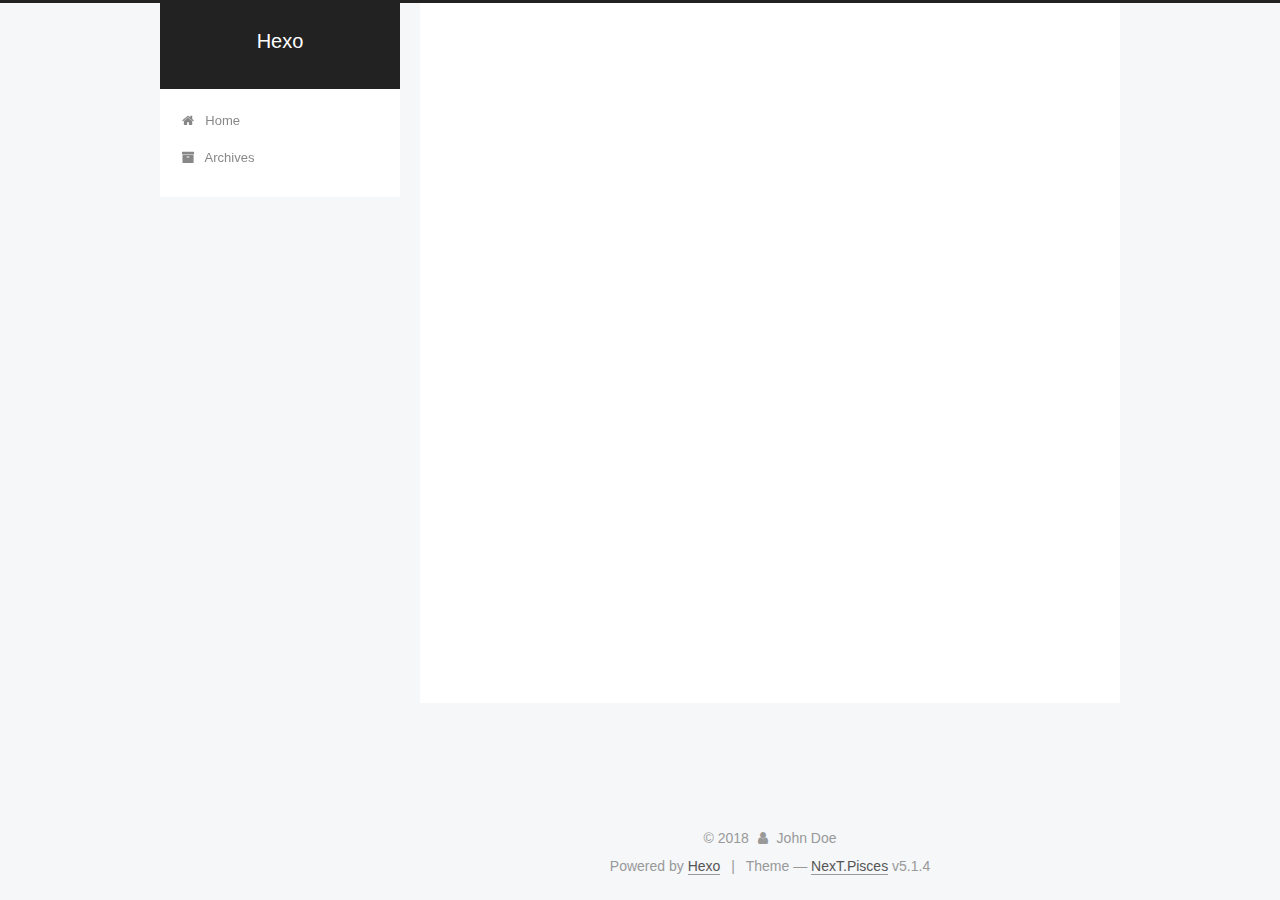
==== archives/index.html @ 84fefe91 "Site updated: 2018-04-13 10:20:55" ====
<!DOCTYPE html>



  


<html class="theme-next pisces use-motion" lang="">
<head>
  <meta charset="UTF-8"/>
<meta http-equiv="X-UA-Compatible" content="IE=edge" />
<meta name="viewport" content="width=device-width, initial-scale=1, maximum-scale=1"/>
<meta name="theme-color" content="#222">









<meta http-equiv="Cache-Control" content="no-transform" />
<meta http-equiv="Cache-Control" content="no-siteapp" />
















  
  
  <link href="/lib/fancybox/source/jquery.fancybox.css?v=2.1.5" rel="stylesheet" type="text/css" />







<link href="/lib/font-awesome/css/font-awesome.min.css?v=4.6.2" rel="stylesheet" type="text/css" />

<link href="/css/main.css?v=5.1.4" rel="stylesheet" type="text/css" />


  <link rel="apple-touch-icon" sizes="180x180" href="/images/apple-touch-icon-next.png?v=5.1.4">


  <link rel="icon" type="image/png" sizes="32x32" href="/images/favicon-32x32-next.png?v=5.1.4">


  <link rel="icon" type="image/png" sizes="16x16" href="/images/favicon-16x16-next.png?v=5.1.4">


  <link rel="mask-icon" href="/images/logo.svg?v=5.1.4" color="#222">





  <meta name="keywords" content="Hexo, NexT" />










<meta property="og:type" content="website">
<meta property="og:title" content="Hexo">
<meta property="og:url" content="http://yoursite.com/archives/index.html">
<meta property="og:site_name" content="Hexo">
<meta property="og:locale" content="default">
<meta name="twitter:card" content="summary">
<meta name="twitter:title" content="Hexo">



<script type="text/javascript" id="hexo.configurations">
  var NexT = window.NexT || {};
  var CONFIG = {
    root: '/',
    scheme: 'Pisces',
    version: '5.1.4',
    sidebar: {"position":"left","display":"post","offset":12,"b2t":false,"scrollpercent":false,"onmobile":false},
    fancybox: true,
    tabs: true,
    motion: {"enable":true,"async":false,"transition":{"post_block":"fadeIn","post_header":"slideDownIn","post_body":"slideDownIn","coll_header":"slideLeftIn","sidebar":"slideUpIn"}},
    duoshuo: {
      userId: '0',
      author: 'Author'
    },
    algolia: {
      applicationID: '',
      apiKey: '',
      indexName: '',
      hits: {"per_page":10},
      labels: {"input_placeholder":"Search for Posts","hits_empty":"We didn't find any results for the search: ${query}","hits_stats":"${hits} results found in ${time} ms"}
    }
  };
</script>



  <link rel="canonical" href="http://yoursite.com/archives/"/>





  <title>Archive | Hexo</title>
  








</head>

<body itemscope itemtype="http://schema.org/WebPage" lang="default">

  
  
    
  

  <div class="container sidebar-position-left page-archive">
    <div class="headband"></div>

    <header id="header" class="header" itemscope itemtype="http://schema.org/WPHeader">
      <div class="header-inner"><div class="site-brand-wrapper">
  <div class="site-meta ">
    

    <div class="custom-logo-site-title">
      <a href="/"  class="brand" rel="start">
        <span class="logo-line-before"><i></i></span>
        <span class="site-title">Hexo</span>
        <span class="logo-line-after"><i></i></span>
      </a>
    </div>
      
        <p class="site-subtitle"></p>
      
  </div>

  <div class="site-nav-toggle">
    <button>
      <span class="btn-bar"></span>
      <span class="btn-bar"></span>
      <span class="btn-bar"></span>
    </button>
  </div>
</div>

<nav class="site-nav">
  

  
    <ul id="menu" class="menu">
      
        
        <li class="menu-item menu-item-home">
          <a href="/" rel="section">
            
              <i class="menu-item-icon fa fa-fw fa-home"></i> <br />
            
            Home
          </a>
        </li>
      
        
        <li class="menu-item menu-item-archives">
          <a href="/archives/" rel="section">
            
              <i class="menu-item-icon fa fa-fw fa-archive"></i> <br />
            
            Archives
          </a>
        </li>
      

      
    </ul>
  

  
</nav>



 </div>
    </header>

    <main id="main" class="main">
      <div class="main-inner">
        <div class="content-wrap">
          <div id="content" class="content">
            

  
  
  
  <div class="post-block archive">
    <div id="posts" class="posts-collapse">
      <span class="archive-move-on"></span>

      <span class="archive-page-counter">
        
        
        
          
        
        Um..! 3 posts in total. Keep on posting.
      </span>

      

        
        
        

        
          
          <div class="collection-title">
            <h1 class="archive-year" id="archive-year-2018">2018</h1>
          </div>
        
        

        

  <article class="post post-type-normal" itemscope itemtype="http://schema.org/Article">
    <header class="post-header">

      <h2 class="post-title">
        
            <a class="post-title-link" href="/2018/04/10/My-Gallery/" itemprop="url">
              
                <span itemprop="name">My Gallery</span>
              
            </a>
        
      </h2>

      <div class="post-meta">
        <time class="post-time" itemprop="dateCreated"
              datetime="2018-04-10T14:47:31+08:00"
              content="2018-04-10" >
          04-10
        </time>
      </div>

    </header>
  </article>



      

        
        
        

        
        

        

  <article class="post post-type-normal" itemscope itemtype="http://schema.org/Article">
    <header class="post-header">

      <h2 class="post-title">
        
            <a class="post-title-link" href="/2018/04/10/我的第一篇博客/" itemprop="url">
              
                <span itemprop="name">我的第一篇博客</span>
              
            </a>
        
      </h2>

      <div class="post-meta">
        <time class="post-time" itemprop="dateCreated"
              datetime="2018-04-10T14:43:04+08:00"
              content="2018-04-10" >
          04-10
        </time>
      </div>

    </header>
  </article>



      

        
        
        

        
        

        

  <article class="post post-type-normal" itemscope itemtype="http://schema.org/Article">
    <header class="post-header">

      <h2 class="post-title">
        
            <a class="post-title-link" href="/2018/04/10/hello-world/" itemprop="url">
              
                <span itemprop="name">Hello World</span>
              
            </a>
        
      </h2>

      <div class="post-meta">
        <time class="post-time" itemprop="dateCreated"
              datetime="2018-04-10T14:10:31+08:00"
              content="2018-04-10" >
          04-10
        </time>
      </div>

    </header>
  </article>



      

    </div>
  </div>
  
  
  

  



          </div>
          


          

        </div>
        
          
  
  <div class="sidebar-toggle">
    <div class="sidebar-toggle-line-wrap">
      <span class="sidebar-toggle-line sidebar-toggle-line-first"></span>
      <span class="sidebar-toggle-line sidebar-toggle-line-middle"></span>
      <span class="sidebar-toggle-line sidebar-toggle-line-last"></span>
    </div>
  </div>

  <aside id="sidebar" class="sidebar">
    
    <div class="sidebar-inner">

      

      

      <section class="site-overview-wrap sidebar-panel sidebar-panel-active">
        <div class="site-overview">
          <div class="site-author motion-element" itemprop="author" itemscope itemtype="http://schema.org/Person">
            
              <p class="site-author-name" itemprop="name">John Doe</p>
              <p class="site-description motion-element" itemprop="description"></p>
          </div>

          <nav class="site-state motion-element">

            
              <div class="site-state-item site-state-posts">
              
                <a href="/archives/">
              
                  <span class="site-state-item-count">3</span>
                  <span class="site-state-item-name">posts</span>
                </a>
              </div>
            

            

            

          </nav>

          

          

          
          

          
          

          

        </div>
      </section>

      

      

    </div>
  </aside>


        
      </div>
    </main>

    <footer id="footer" class="footer">
      <div class="footer-inner">
        <div class="copyright">&copy; <span itemprop="copyrightYear">2018</span>
  <span class="with-love">
    <i class="fa fa-user"></i>
  </span>
  <span class="author" itemprop="copyrightHolder">John Doe</span>

  
</div>


  <div class="powered-by">Powered by <a class="theme-link" target="_blank" href="https://hexo.io">Hexo</a></div>



  <span class="post-meta-divider">|</span>



  <div class="theme-info">Theme &mdash; <a class="theme-link" target="_blank" href="https://github.com/iissnan/hexo-theme-next">NexT.Pisces</a> v5.1.4</div>




        







        
      </div>
    </footer>

    
      <div class="back-to-top">
        <i class="fa fa-arrow-up"></i>
        
      </div>
    

    

  </div>

  

<script type="text/javascript">
  if (Object.prototype.toString.call(window.Promise) !== '[object Function]') {
    window.Promise = null;
  }
</script>









  












  
  
    <script type="text/javascript" src="/lib/jquery/index.js?v=2.1.3"></script>
  

  
  
    <script type="text/javascript" src="/lib/fastclick/lib/fastclick.min.js?v=1.0.6"></script>
  

  
  
    <script type="text/javascript" src="/lib/jquery_lazyload/jquery.lazyload.js?v=1.9.7"></script>
  

  
  
    <script type="text/javascript" src="/lib/velocity/velocity.min.js?v=1.2.1"></script>
  

  
  
    <script type="text/javascript" src="/lib/velocity/velocity.ui.min.js?v=1.2.1"></script>
  

  
  
    <script type="text/javascript" src="/lib/fancybox/source/jquery.fancybox.pack.js?v=2.1.5"></script>
  


  


  <script type="text/javascript" src="/js/src/utils.js?v=5.1.4"></script>

  <script type="text/javascript" src="/js/src/motion.js?v=5.1.4"></script>



  
  


  <script type="text/javascript" src="/js/src/affix.js?v=5.1.4"></script>

  <script type="text/javascript" src="/js/src/schemes/pisces.js?v=5.1.4"></script>



  

  


  <script type="text/javascript" src="/js/src/bootstrap.js?v=5.1.4"></script>



  


  




	





  





  












  





  

  

  

  
  

  

  

  

</body>
</html>
---- css/main.css ----
/* normalize.css v3.0.2 | MIT License | git.io/normalize */
html {
  font-family: sans-serif; /* 1 */
  -ms-text-size-adjust: 100%; /* 2 */
  -webkit-text-size-adjust: 100%; /* 2 */
}
body {
  margin: 0;
}
article,
aside,
details,
figcaption,
figure,
footer,
header,
hgroup,
main,
menu,
nav,
section,
summary {
  display: block;
}
audio,
canvas,
progress,
video {
  display: inline-block; /* 1 */
  vertical-align: baseline; /* 2 */
}
audio:not([controls]) {
  display: none;
  height: 0;
}
[hidden],
template {
  display: none;
}
a {
  background-color: transparent;
}
a:active,
a:hover {
  outline: 0;
}
abbr[title] {
  border-bottom: 1px dotted;
}
b,
strong {
  font-weight: bold;
}
dfn {
  font-style: italic;
}
h1 {
  font-size: 2em;
  margin: 0.67em 0;
}
mark {
  background: #ff0;
  color: #000;
}
small {
  font-size: 80%;
}
sub,
sup {
  font-size: 75%;
  line-height: 0;
  position: relative;
  vertical-align: baseline;
}
sup {
  top: -0.5em;
}
sub {
  bottom: -0.25em;
}
img {
  border: 0;
}
svg:not(:root) {
  overflow: hidden;
}
figure {
  margin: 1em 40px;
}
hr {
  -moz-box-sizing: content-box;
  box-sizing: content-box;
  height: 0;
}
pre {
  overflow: auto;
}
code,
kbd,
pre,
samp {
  font-family: monospace, monospace;
  font-size: 1em;
}
button,
input,
optgroup,
select,
textarea {
  color: inherit; /* 1 */
  font: inherit; /* 2 */
  margin: 0; /* 3 */
}
button {
  overflow: visible;
}
button,
select {
  text-transform: none;
}
button,
html input[type="button"],
input[type="reset"],
input[type="submit"] {
  -webkit-appearance: button; /* 2 */
  cursor: pointer; /* 3 */
}
button[disabled],
html input[disabled] {
  cursor: default;
}
button::-moz-focus-inner,
input::-moz-focus-inner {
  border: 0;
  padding: 0;
}
input {
  line-height: normal;
}
input[type="checkbox"],
input[type="radio"] {
  box-sizing: border-box; /* 1 */
  padding: 0; /* 2 */
}
input[type="number"]::-webkit-inner-spin-button,
input[type="number"]::-webkit-outer-spin-button {
  height: auto;
}
input[type="search"] {
  -webkit-appearance: textfield; /* 1 */
  -moz-box-sizing: content-box;
  -webkit-box-sizing: content-box; /* 2 */
  box-sizing: content-box;
}
input[type="search"]::-webkit-search-cancel-button,
input[type="search"]::-webkit-search-decoration {
  -webkit-appearance: none;
}
fieldset {
  border: 1px solid #c0c0c0;
  margin: 0 2px;
  padding: 0.35em 0.625em 0.75em;
}
legend {
  border: 0; /* 1 */
  padding: 0; /* 2 */
}
textarea {
  overflow: auto;
}
optgroup {
  font-weight: bold;
}
table {
  border-collapse: collapse;
  border-spacing: 0;
}
td,
th {
  padding: 0;
}
::selection {
  background: #262a30;
  color: #fff;
}
body {
  position: relative;
  font-family: 'Lato', "PingFang SC", "Microsoft YaHei", sans-serif;
  font-size: 14px;
  line-height: 2;
  color: #555;
  background: #f5f7f9;
}
@media (max-width: 767px) {
  body {
    padding-right: 0 !important;
  }
}
@media (min-width: 768px) and (max-width: 991px) {
  body {
    padding-right: 0 !important;
  }
}
@media (min-width: 1600px) {
  body {
    font-size: 16px;
  }
}
h1,
h2,
h3,
h4,
h5,
h6 {
  margin: 0;
  padding: 0;
  font-weight: bold;
  line-height: 1.5;
  font-family: 'Lato', "PingFang SC", "Microsoft YaHei", sans-serif;
}
h2,
h3,
h4,
h5,
h6 {
  margin: 20px 0 15px;
}
h1 {
  font-size: 22px;
}
@media (max-width: 767px) {
  h1 {
    font-size: 18px;
  }
}
h2 {
  font-size: 20px;
}
@media (max-width: 767px) {
  h2 {
    font-size: 16px;
  }
}
h3 {
  font-size: 18px;
}
@media (max-width: 767px) {
  h3 {
    font-size: 14px;
  }
}
h4 {
  font-size: 16px;
}
@media (max-width: 767px) {
  h4 {
    font-size: 12px;
  }
}
h5 {
  font-size: 14px;
}
@media (max-width: 767px) {
  h5 {
    font-size: 10px;
  }
}
h6 {
  font-size: 12px;
}
@media (max-width: 767px) {
  h6 {
    font-size: 8px;
  }
}
p {
  margin: 0 0 20px 0;
}
a {
  color: #555;
  text-decoration: none;
  outline: none;
  border-bottom: 1px solid #999;
  word-wrap: break-word;
}
a:hover {
  color: #222;
  border-bottom-color: #222;
}
blockquote {
  margin: 0;
  padding: 0;
}
img {
  display: block;
  margin: auto;
  max-width: 100%;
  height: auto;
}
hr {
  margin: 40px 0;
  height: 3px;
  border: none;
  background-color: #ddd;
  background-image: repeating-linear-gradient(-45deg, #fff, #fff 4px, transparent 4px, transparent 8px);
}
blockquote {
  padding: 0 15px;
  color: #666;
  border-left: 4px solid #ddd;
}
blockquote cite::before {
  content: "-";
  padding: 0 5px;
}
dt {
  font-weight: 700;
}
dd {
  margin: 0;
  padding: 0;
}
kbd {
  border: 1px solid #ccc;
  border-radius: 0.2em;
  box-shadow: 0.1em 0.1em 0.2em rgba(0,0,0,0.1);
  background-color: #f9f9f9;
  font-family: inherit;
  background-image: -webkit-linear-gradient(top, #eee, #fff, #eee);
  padding: 0.1em 0.3em;
  white-space: nowrap;
}
.text-left {
  text-align: left;
}
.text-center {
  text-align: center;
}
.text-right {
  text-align: right;
}
.text-justify {
  text-align: justify;
}
.text-nowrap {
  white-space: nowrap;
}
.text-lowercase {
  text-transform: lowercase;
}
.text-uppercase {
  text-transform: uppercase;
}
.text-capitalize {
  text-transform: capitalize;
}
.center-block {
  display: block;
  margin-left: auto;
  margin-right: auto;
}
.clearfix:before,
.clearfix:after {
  content: " ";
  display: table;
}
.clearfix:after {
  clear: both;
}
.pullquote {
  width: 45%;
}
.pullquote.left {
  float: left;
  margin-left: 5px;
  margin-right: 10px;
}
.pullquote.right {
  float: right;
  margin-left: 10px;
  margin-right: 5px;
}
.affix.affix.affix {
  position: fixed;
}
.translation {
  margin-top: -20px;
  font-size: 14px;
  color: #999;
}
.scrollbar-measure {
  width: 100px;
  height: 100px;
  overflow: scroll;
  position: absolute;
  top: -9999px;
}
.use-motion .motion-element {
  opacity: 0;
}
table {
  margin: 20px 0;
  width: 100%;
  border-collapse: collapse;
  border-spacing: 0;
  border: 1px solid #ddd;
  font-size: 14px;
  table-layout: fixed;
  word-wrap: break-all;
}
table>tbody>tr:nth-of-type(odd) {
  background-color: #f9f9f9;
}
table>tbody>tr:hover {
  background-color: #f5f5f5;
}
caption,
th,
td {
  padding: 8px;
  text-align: left;
  vertical-align: middle;
  font-weight: normal;
}
th,
td {
  border-bottom: 3px solid #ddd;
  border-right: 1px solid #eee;
}
th {
  padding-bottom: 10px;
  font-weight: 700;
}
td {
  border-bottom-width: 1px;
}
html,
body {
  height: 100%;
}
.container {
  position: relative;
  min-height: 100%;
}
.header-inner {
  margin: 0 auto;
  padding: 100px 0 70px;
  width: 700px;
}
@media (min-width: 1600px) {
  .container .header-inner {
    width: 900px;
  }
}
.main {
  padding-bottom: 150px;
}
.main-inner {
  margin: 0 auto;
  width: 700px;
}
@media (min-width: 1600px) {
  .container .main-inner {
    width: 900px;
  }
}
.footer {
  position: absolute;
  left: 0;
  bottom: 0;
  width: 100%;
  min-height: 50px;
}
.footer-inner {
  box-sizing: border-box;
  margin: 20px auto;
  width: 700px;
}
@media (min-width: 1600px) {
  .container .footer-inner {
    width: 900px;
  }
}
pre,
.highlight {
  overflow: auto;
  margin: 20px 0;
  padding: 0;
  font-size: 13px;
  color: #4d4d4c;
  background: #f7f7f7;
  line-height: 1.6;
}
pre,
code {
  font-family: consolas, Menlo, "PingFang SC", "Microsoft YaHei", monospace;
}
code {
  padding: 2px 4px;
  word-wrap: break-word;
  color: #555;
  background: #eee;
  border-radius: 3px;
  font-size: 13px;
}
pre {
  padding: 10px;
}
pre code {
  padding: 0;
  color: #4d4d4c;
  background: none;
  text-shadow: none;
}
.highlight {
  border-radius: 1px;
}
.highlight pre {
  border: none;
  margin: 0;
  padding: 10px 0;
}
.highlight table {
  margin: 0;
  width: auto;
  border: none;
}
.highlight td {
  border: none;
  padding: 0;
}
.highlight figcaption {
  font-size: 1em;
  color: #4d4d4c;
  line-height: 1em;
  margin-bottom: 1em;
}
.highlight figcaption:before,
.highlight figcaption:after {
  content: " ";
  display: table;
}
.highlight figcaption:after {
  clear: both;
}
.highlight figcaption a {
  float: right;
  color: #4d4d4c;
}
.highlight figcaption a:hover {
  border-bottom-color: #4d4d4c;
}
.highlight .gutter pre {
  padding-left: 10px;
  padding-right: 10px;
  color: #869194;
  text-align: right;
  background-color: #eff2f3;
}
.highlight .code pre {
  width: 100%;
  padding-left: 10px;
  padding-right: 10px;
  background-color: #f7f7f7;
}
.highlight .line {
  height: 20px;
}
.gutter {
  -webkit-user-select: none;
  -moz-user-select: none;
  -ms-user-select: none;
  user-select: none;
}
.gist table {
  width: auto;
}
.gist table td {
  border: none;
}
pre .deletion {
  background: #fdd;
}
pre .addition {
  background: #dfd;
}
pre .meta {
  color: #8959a8;
}
pre .comment {
  color: #8e908c;
}
pre .variable,
pre .attribute,
pre .tag,
pre .regexp,
pre .ruby .constant,
pre .xml .tag .title,
pre .xml .pi,
pre .xml .doctype,
pre .html .doctype,
pre .css .id,
pre .css .class,
pre .css .pseudo {
  color: #c82829;
}
pre .number,
pre .preprocessor,
pre .built_in,
pre .literal,
pre .params,
pre .constant,
pre .command {
  color: #f5871f;
}
pre .ruby .class .title,
pre .css .rules .attribute,
pre .string,
pre .value,
pre .inheritance,
pre .header,
pre .ruby .symbol,
pre .xml .cdata,
pre .special,
pre .number,
pre .formula {
  color: #718c00;
}
pre .title,
pre .css .hexcolor {
  color: #3e999f;
}
pre .function,
pre .python .decorator,
pre .python .title,
pre .ruby .function .title,
pre .ruby .title .keyword,
pre .perl .sub,
pre .javascript .title,
pre .coffeescript .title {
  color: #4271ae;
}
pre .keyword,
pre .javascript .function {
  color: #8959a8;
}
.full-image.full-image.full-image.full-image {
  border: none;
  max-width: 100%;
  width: auto;
  margin: 20px auto 25px;
}
@media (min-width: 992px) {
  .full-image.full-image.full-image.full-image {
    max-width: none;
    width: 118%;
    margin: 0 -9%;
  }
}
.blockquote-center,
.page-home .post-type-quote blockquote,
.page-post-detail .post-type-quote blockquote {
  position: relative;
  margin: 40px 0;
  padding: 0;
  border-left: none;
  text-align: center;
}
.blockquote-center::before,
.page-home .post-type-quote blockquote::before,
.page-post-detail .post-type-quote blockquote::before,
.blockquote-center::after,
.page-home .post-type-quote blockquote::after,
.page-post-detail .post-type-quote blockquote::after {
  position: absolute;
  content: ' ';
  display: block;
  width: 100%;
  height: 24px;
  opacity: 0.2;
  background-repeat: no-repeat;
  background-position: 0 -6px;
  background-size: 22px 22px;
}
.blockquote-center::before,
.page-home .post-type-quote blockquote::before,
.page-post-detail .post-type-quote blockquote::before {
  top: -20px;
  background-image: url("../images/quote-l.svg");
  border-top: 1px solid #ccc;
}
.blockquote-center::after,
.page-home .post-type-quote blockquote::after,
.page-post-detail .post-type-quote blockquote::after {
  bottom: -20px;
  background-image: url("../images/quote-r.svg");
  border-bottom: 1px solid #ccc;
  background-position: 100% 8px;
}
.blockquote-center p,
.page-home .post-type-quote blockquote p,
.page-post-detail .post-type-quote blockquote p,
.blockquote-center div,
.page-home .post-type-quote blockquote div,
.page-post-detail .post-type-quote blockquote div {
  text-align: center;
}
.post .post-body .group-picture img {
  box-sizing: border-box;
  padding: 0 3px;
  border: none;
}
.post .group-picture-row {
  overflow: hidden;
  margin-top: 6px;
}
.post .group-picture-row:first-child {
  margin-top: 0;
}
.post .group-picture-column {
  float: left;
}
.page-post-detail .post-body .group-picture-column {
  float: none;
  margin-top: 10px;
  width: auto !important;
}
.page-post-detail .post-body .group-picture-column img {
  margin: 0 auto;
}
.page-archive .group-picture-container {
  overflow: hidden;
}
.page-archive .group-picture-row {
  float: left;
}
.page-archive .group-picture-row:first-child {
  margin-top: 6px;
}
.page-archive .group-picture-column {
  max-width: 150px;
  max-height: 150px;
}
.post-body .note {
  position: relative;
  padding: 15px;
  margin-bottom: 20px;
  border: 1px solid #eee;
  border-left-width: 5px;
  border-radius: 3px;
}
.post-body .note h2,
.post-body .note h3,
.post-body .note h4,
.post-body .note h5,
.post-body .note h6 {
  margin-top: 0;
  margin-bottom: 0;
  border-bottom: initial;
  padding-top: 0 !important;
}
.post-body .note p:first-child,
.post-body .note ul:first-child,
.post-body .note ol:first-child,
.post-body .note table:first-child,
.post-body .note pre:first-child,
.post-body .note blockquote:first-child {
  margin-top: 0;
}
.post-body .note p:last-child,
.post-body .note ul:last-child,
.post-body .note ol:last-child,
.post-body .note table:last-child,
.post-body .note pre:last-child,
.post-body .note blockquote:last-child {
  margin-bottom: 0;
}
.post-body .note.default {
  border-left-color: #777;
}
.post-body .note.default h2,
.post-body .note.default h3,
.post-body .note.default h4,
.post-body .note.default h5,
.post-body .note.default h6 {
  color: #777;
}
.post-body .note.primary {
  border-left-color: #6f42c1;
}
.post-body .note.primary h2,
.post-body .note.primary h3,
.post-body .note.primary h4,
.post-body .note.primary h5,
.post-body .note.primary h6 {
  color: #6f42c1;
}
.post-body .note.info {
  border-left-color: #428bca;
}
.post-body .note.info h2,
.post-body .note.info h3,
.post-body .note.info h4,
.post-body .note.info h5,
.post-body .note.info h6 {
  color: #428bca;
}
.post-body .note.success {
  border-left-color: #5cb85c;
}
.post-body .note.success h2,
.post-body .note.success h3,
.post-body .note.success h4,
.post-body .note.success h5,
.post-body .note.success h6 {
  color: #5cb85c;
}
.post-body .note.warning {
  border-left-color: #f0ad4e;
}
.post-body .note.warning h2,
.post-body .note.warning h3,
.post-body .note.warning h4,
.post-body .note.warning h5,
.post-body .note.warning h6 {
  color: #f0ad4e;
}
.post-body .note.danger {
  border-left-color: #d9534f;
}
.post-body .note.danger h2,
.post-body .note.danger h3,
.post-body .note.danger h4,
.post-body .note.danger h5,
.post-body .note.danger h6 {
  color: #d9534f;
}
.post-body .label {
  display: inline;
  padding: 0 2px;
  white-space: nowrap;
}
.post-body .label.default {
  background-color: #f0f0f0;
}
.post-body .label.primary {
  background-color: #efe6f7;
}
.post-body .label.info {
  background-color: #e5f2f8;
}
.post-body .label.success {
  background-color: #e7f4e9;
}
.post-body .label.warning {
  background-color: #fcf6e1;
}
.post-body .label.danger {
  background-color: #fae8eb;
}
.post-body .tabs {
  position: relative;
  display: block;
  margin-bottom: 20px;
  padding-top: 10px;
}
.post-body .tabs ul.nav-tabs {
  margin: 0;
  padding: 0;
  display: flex;
  margin-bottom: -1px;
}
@media (max-width: 413px) {
  .post-body .tabs ul.nav-tabs {
    display: block;
    margin-bottom: 5px;
  }
}
.post-body .tabs ul.nav-tabs li.tab {
  list-style-type: none !important;
  margin: 0 0.25em 0 0;
  border-top: 3px solid transparent;
  border-left: 1px solid transparent;
  border-right: 1px solid transparent;
}
@media (max-width: 413px) {
  .post-body .tabs ul.nav-tabs li.tab {
    margin: initial;
    border-top: 1px solid transparent;
    border-left: 3px solid transparent;
    border-right: 1px solid transparent;
    border-bottom: 1px solid transparent;
  }
}
.post-body .tabs ul.nav-tabs li.tab a {
  outline: 0;
  border-bottom: initial;
  display: block;
  line-height: 1.8em;
  padding: 0.25em 0.75em;
  transition-duration: 0.2s;
  transition-timing-function: ease-out;
  transition-delay: 0s;
}
.post-body .tabs ul.nav-tabs li.tab a i {
  width: 1.285714285714286em;
}
.post-body .tabs ul.nav-tabs li.tab.active {
  border-top: 3px solid #fc6423;
  border-left: 1px solid #ddd;
  border-right: 1px solid #ddd;
  background-color: #fff;
}
@media (max-width: 413px) {
  .post-body .tabs ul.nav-tabs li.tab.active {
    border-top: 1px solid #ddd;
    border-left: 3px solid #fc6423;
    border-right: 1px solid #ddd;
    border-bottom: 1px solid #ddd;
  }
}
.post-body .tabs ul.nav-tabs li.tab.active a {
  cursor: default;
  color: #555;
}
.post-body .tabs .tab-content {
  background-color: #fff;
}
.post-body .tabs .tab-content .tab-pane {
  border: 1px solid #ddd;
  padding: 20px 20px 0 20px;
}
.post-body .tabs .tab-content .tab-pane:not(.active) {
  display: none !important;
}
.post-body .tabs .tab-content .tab-pane.active {
  display: block !important;
}
.btn {
  display: inline-block;
  padding: 0 20px;
  font-size: 14px;
  color: #555;
  background: #fff;
  border: 2px solid #555;
  text-decoration: none;
  border-radius: 2px;
  transition-property: background-color;
  transition-duration: 0.2s;
  transition-timing-function: ease-in-out;
  transition-delay: 0s;
  line-height: 2;
}
.btn:hover {
  border-color: #222;
  color: #fff;
  background: #222;
}
.btn +.btn {
  margin: 0 0 8px 8px;
}
.btn .fa-fw {
  width: 1.285714285714286em;
  text-align: left;
}
.btn-bar {
  display: block;
  width: 22px;
  height: 2px;
  background: #555;
  border-radius: 1px;
}
.btn-bar+.btn-bar {
  margin-top: 4px;
}
.pagination {
  margin: 120px 0 40px;
  text-align: center;
  border-top: 1px solid #eee;
}
.page-number-basic,
.pagination .prev,
.pagination .next,
.pagination .page-number,
.pagination .space {
  display: inline-block;
  position: relative;
  top: -1px;
  margin: 0 10px;
  padding: 0 11px;
}
@media (max-width: 767px) {
  .page-number-basic,
  .pagination .prev,
  .pagination .next,
  .pagination .page-number,
  .pagination .space {
    margin: 0 5px;
  }
}
.pagination .prev,
.pagination .next,
.pagination .page-number {
  border-bottom: 0;
  border-top: 1px solid #eee;
  transition-property: border-color;
  transition-duration: 0.2s;
  transition-timing-function: ease-in-out;
  transition-delay: 0s;
}
.pagination .prev:hover,
.pagination .next:hover,
.pagination .page-number:hover {
  border-top-color: #222;
}
.pagination .space {
  padding: 0;
  margin: 0;
}
.pagination .prev {
  margin-left: 0;
}
.pagination .next {
  margin-right: 0;
}
.pagination .page-number.current {
  color: #fff;
  background: #ccc;
  border-top-color: #ccc;
}
@media (max-width: 767px) {
  .pagination {
    border-top: none;
  }
  .pagination .prev,
  .pagination .next,
  .pagination .page-number {
    margin-bottom: 10px;
    border-top: 0;
    border-bottom: 1px solid #eee;
    padding: 0 10px;
  }
  .pagination .prev:hover,
  .pagination .next:hover,
  .pagination .page-number:hover {
    border-bottom-color: #222;
  }
}
.comments {
  margin: 60px 20px 0;
}
.tag-cloud {
  text-align: center;
}
.tag-cloud a {
  display: inline-block;
  margin: 10px;
}
.back-to-top {
  box-sizing: border-box;
  position: fixed;
  bottom: -100px;
  right: 30px;
  z-index: 1050;
  padding: 0 6px;
  width: 24px;
  background: #222;
  font-size: 12px;
  opacity: 0.6;
  color: #fff;
  cursor: pointer;
  text-align: center;
  -webkit-transform: translateZ(0);
  transition-property: bottom;
  transition-duration: 0.2s;
  transition-timing-function: ease-in-out;
  transition-delay: 0s;
}
@media (min-width: 768px) and (max-width: 991px) {
  .back-to-top {
    display: none !important;
  }
}
@media (max-width: 767px) {
  .back-to-top {
    display: none !important;
  }
}
.back-to-top.back-to-top-on {
  bottom: 30px;
}
.header {
  background: transparent;
}
.header-inner {
  position: relative;
}
.headband {
  height: 3px;
  background: #222;
}
.site-meta {
  margin: 0;
  text-align: center;
}
@media (max-width: 767px) {
  .site-meta {
    text-align: center;
  }
}
.brand {
  position: relative;
  display: inline-block;
  padding: 0 40px;
  color: #fff;
  background: #222;
  border-bottom: none;
}
.brand:hover {
  color: #fff;
}
.logo {
  display: inline-block;
  margin-right: 5px;
  line-height: 36px;
  vertical-align: top;
}
.site-title {
  display: inline-block;
  vertical-align: top;
  line-height: 36px;
  font-size: 20px;
  font-weight: normal;
  font-family: 'Lato', "PingFang SC", "Microsoft YaHei", sans-serif;
}
.site-subtitle {
  margin-top: 10px;
  font-size: 13px;
  color: #ddd;
}
.use-motion .brand {
  opacity: 0;
}
.use-motion .logo,
.use-motion .site-title,
.use-motion .site-subtitle {
  opacity: 0;
  position: relative;
  top: -10px;
}
.site-nav-toggle {
  display: none;
  position: absolute;
  top: 10px;
  left: 10px;
}
@media (max-width: 767px) {
  .site-nav-toggle {
    display: block;
  }
}
.site-nav-toggle button {
  margin-top: 2px;
  padding: 9px 10px;
  background: transparent;
  border: none;
}
@media (max-width: 767px) {
  .site-nav {
    display: none;
    margin: 0 -10px;
    padding: 0 10px;
    clear: both;
    border-top: 1px solid #ddd;
  }
}
@media (min-width: 768px) and (max-width: 991px) {
  .site-nav {
    display: block !important;
  }
}
@media (min-width: 992px) {
  .site-nav {
    display: block !important;
  }
}
.menu {
  margin-top: 20px;
  padding-left: 0;
  text-align: center;
}
.menu .menu-item {
  display: inline-block;
  margin: 0 10px;
  list-style: none;
}
@media screen and (max-width: 767px) {
  .menu .menu-item {
    margin-top: 10px;
  }
}
.menu .menu-item a {
  display: block;
  font-size: 13px;
  line-height: inherit;
  border-bottom: 1px solid transparent;
  transition-property: border-color;
  transition-duration: 0.2s;
  transition-timing-function: ease-in-out;
  transition-delay: 0s;
}
.menu .menu-item a:hover,
.menu-item-active a {
  border-bottom-color: #222;
}
.menu .menu-item .fa {
  margin-right: 5px;
}
.use-motion .menu-item {
  opacity: 0;
}
.post-body {
  font-family: 'Lato', "PingFang SC", "Microsoft YaHei", sans-serif;
}
@media (max-width: 767px) {
  .post-body {
    word-break: break-word;
  }
}
.post-body .fancybox img {
  display: block !important;
  margin: 0 auto;
  cursor: pointer;
  cursor: zoom-in;
  cursor: -webkit-zoom-in;
}
.post-body .image-caption,
.post-body .figure .caption {
  margin: -20px auto 15px;
  text-align: center;
  font-size: 14px;
  color: #999;
  font-weight: bold;
  line-height: 1;
}
.post-sticky-flag {
  display: inline-block;
  font-size: 16px;
  -ms-transform: rotate(30deg);
  -webkit-transform: rotate(30deg);
  -moz-transform: rotate(30deg);
  -ms-transform: rotate(30deg);
  -o-transform: rotate(30deg);
  transform: rotate(30deg);
}
.use-motion .post-block,
.use-motion .pagination,
.use-motion .comments {
  opacity: 0;
}
.use-motion .post-header {
  opacity: 0;
}
.use-motion .post-body {
  opacity: 0;
}
.use-motion .collection-title {
  opacity: 0;
}
.posts-expand {
  padding-top: 40px;
}
@media (max-width: 767px) {
  .posts-expand {
    margin: 0 20px;
  }
  .post-body pre .gutter pre {
    padding-right: 10px;
  }
  .post-body .highlight {
    margin-left: 0px;
    margin-right: 0px;
    padding: 0;
  }
  .post-body .highlight .gutter pre {
    padding-right: 10px;
  }
}
@media (min-width: 992px) {
  .posts-expand .post-body {
    text-align: justify;
  }
}
.posts-expand .post-body h2,
.posts-expand .post-body h3,
.posts-expand .post-body h4,
.posts-expand .post-body h5,
.posts-expand .post-body h6 {
  padding-top: 10px;
}
.posts-expand .post-body h2 .header-anchor,
.posts-expand .post-body h3 .header-anchor,
.posts-expand .post-body h4 .header-anchor,
.posts-expand .post-body h5 .header-anchor,
.posts-expand .post-body h6 .header-anchor {
  float: right;
  margin-left: 10px;
  color: #ccc;
  border-bottom-style: none;
  visibility: hidden;
}
.posts-expand .post-body h2 .header-anchor:hover,
.posts-expand .post-body h3 .header-anchor:hover,
.posts-expand .post-body h4 .header-anchor:hover,
.posts-expand .post-body h5 .header-anchor:hover,
.posts-expand .post-body h6 .header-anchor:hover {
  color: inherit;
}
.posts-expand .post-body h2:hover .header-anchor,
.posts-expand .post-body h3:hover .header-anchor,
.posts-expand .post-body h4:hover .header-anchor,
.posts-expand .post-body h5:hover .header-anchor,
.posts-expand .post-body h6:hover .header-anchor {
  visibility: visible;
}
.posts-expand .post-body ul li {
  list-style: circle;
}
.posts-expand .post-body img {
  box-sizing: border-box;
  margin: auto;
  padding: 3px;
  border: 1px solid #ddd;
}
.posts-expand .post-body .fancybox img {
  margin: 0 auto 25px;
}
@media (max-width: 767px) {
  .posts-collapse {
    margin: 0 20px;
  }
  .posts-collapse .post-title,
  .posts-collapse .post-meta {
    display: block;
    width: auto;
    text-align: left;
  }
}
.posts-collapse {
  position: relative;
  z-index: 1010;
  margin-left: 55px;
}
.posts-collapse::after {
  content: " ";
  position: absolute;
  top: 20px;
  left: 0;
  margin-left: -2px;
  width: 4px;
  height: 100%;
  background: #f5f5f5;
  z-index: -1;
}
@media (max-width: 767px) {
  .posts-collapse {
    margin: 0 20px;
  }
}
.posts-collapse .collection-title {
  position: relative;
  margin: 60px 0;
}
.posts-collapse .collection-title h1,
.posts-collapse .collection-title h2 {
  margin-left: 20px;
}
.posts-collapse .collection-title small {
  color: #bbb;
  margin-left: 5px;
}
.posts-collapse .collection-title::before {
  content: " ";
  position: absolute;
  left: 0;
  top: 50%;
  margin-left: -4px;
  margin-top: -4px;
  width: 8px;
  height: 8px;
  background: #bbb;
  border-radius: 50%;
}
.posts-collapse .post {
  margin: 30px 0;
}
.posts-collapse .post-header {
  position: relative;
  transition-duration: 0.2s;
  transition-timing-function: ease-in-out;
  transition-delay: 0s;
  transition-property: border;
  border-bottom: 1px dashed #ccc;
}
.posts-collapse .post-header::before {
  content: " ";
  position: absolute;
  left: 0;
  top: 12px;
  width: 6px;
  height: 6px;
  margin-left: -4px;
  background: #bbb;
  border-radius: 50%;
  border: 1px solid #fff;
  transition-duration: 0.2s;
  transition-timing-function: ease-in-out;
  transition-delay: 0s;
  transition-property: background;
}
.posts-collapse .post-header:hover {
  border-bottom-color: #666;
}
.posts-collapse .post-header:hover::before {
  background: #222;
}
.posts-collapse .post-meta {
  position: absolute;
  font-size: 12px;
  left: 20px;
  top: 5px;
}
.posts-collapse .post-comments-count {
  display: none;
}
.posts-collapse .post-title {
  margin-left: 60px;
  font-size: 16px;
  font-weight: normal;
  line-height: inherit;
}
.posts-collapse .post-title::after {
  margin-left: 3px;
  opacity: 0.6;
}
.posts-collapse .post-title a {
  color: #666;
  border-bottom: none;
}
.page-home .post-type-quote .post-header,
.page-post-detail .post-type-quote .post-header,
.page-home .post-type-quote .post-tags,
.page-post-detail .post-type-quote .post-tags {
  display: none;
}
.posts-expand .post-title {
  text-align: center;
  word-break: break-word;
  font-weight: 400;
}
.posts-expand .post-title-link {
  display: inline-block;
  position: relative;
  color: #555;
  border-bottom: none;
  line-height: 1.2;
  vertical-align: top;
}
.posts-expand .post-title-link::before {
  content: "";
  position: absolute;
  width: 100%;
  height: 2px;
  bottom: 0;
  left: 0;
  background-color: #000;
  visibility: hidden;
  -webkit-transform: scaleX(0);
  -moz-transform: scaleX(0);
  -ms-transform: scaleX(0);
  -o-transform: scaleX(0);
  transform: scaleX(0);
  transition-duration: 0.2s;
  transition-timing-function: ease-in-out;
  transition-delay: 0s;
}
.posts-expand .post-title-link:hover::before {
  visibility: visible;
  -webkit-transform: scaleX(1);
  -moz-transform: scaleX(1);
  -ms-transform: scaleX(1);
  -o-transform: scaleX(1);
  transform: scaleX(1);
}
.posts-expand .post-title-link .fa {
  font-size: 16px;
}
.posts-expand .post-meta {
  margin: 3px 0 60px 0;
  color: #999;
  font-family: 'Lato', "PingFang SC", "Microsoft YaHei", sans-serif;
  font-size: 12px;
  text-align: center;
}
.posts-expand .post-meta .post-category-list {
  display: inline-block;
  margin: 0;
  padding: 3px;
}
.posts-expand .post-meta .post-category-list-link {
  color: #999;
}
.posts-expand .post-meta .post-description {
  font-size: 14px;
  margin-top: 2px;
}
.post-meta-divider {
  margin: 0 0.5em;
}
.post-meta-item-icon {
  margin-right: 3px;
}
@media (min-width: 768px) and (max-width: 991px) {
  .post-meta-item-icon {
    display: inline-block;
  }
}
@media (max-width: 767px) {
  .post-meta-item-icon {
    display: inline-block;
  }
}
@media (min-width: 768px) and (max-width: 991px) {
  .post-meta-item-text {
    display: none;
  }
}
@media (max-width: 767px) {
  .post-meta-item-text {
    display: none;
  }
}
@media (max-width: 767px) {
  .posts-expand .post-comments-count {
    display: none;
  }
}
.post-button {
  margin-top: 40px;
}
.posts-expand .post-tags {
  margin-top: 40px;
  text-align: center;
}
.posts-expand .post-tags a {
  display: inline-block;
  margin-right: 10px;
  font-size: 13px;
}
.post-nav {
  display: table;
  margin-top: 15px;
  width: 100%;
  border-top: 1px solid #eee;
}
.post-nav-divider {
  display: table-cell;
  width: 10%;
}
.post-nav-item {
  display: table-cell;
  padding: 10px 0 0 0;
  width: 45%;
  vertical-align: top;
}
.post-nav-item a {
  position: relative;
  display: block;
  line-height: 25px;
  font-size: 14px;
  color: #555;
  border-bottom: none;
}
.post-nav-item a:hover {
  color: #222;
  border-bottom: none;
}
.post-nav-item a:active {
  top: 2px;
}
.post-nav-item .fa {
  position: absolute;
  top: 8px;
  left: 0;
  font-size: 12px;
}
.post-nav-next a {
  padding-left: 15px;
}
.post-nav-prev {
  text-align: right;
}
.post-nav-prev a {
  padding-right: 15px;
}
.post-nav-prev .fa {
  right: 0;
  left: auto;
}
.posts-expand .post-eof {
  display: block;
  margin: 80px auto 60px;
  width: 8%;
  height: 1px;
  background: #ccc;
  text-align: center;
}
.post:last-child .post-eof.post-eof.post-eof {
  display: none;
}
.post-gallery {
  display: table;
  table-layout: fixed;
  width: 100%;
  border-collapse: separate;
}
.post-gallery-row {
  display: table-row;
}
.post-gallery .post-gallery-img {
  display: table-cell;
  text-align: center;
  vertical-align: middle;
  border: none;
}
.post-gallery .post-gallery-img img {
  max-width: 100%;
  max-height: 100%;
  border: none;
}
.fancybox-close,
.fancybox-close:hover {
  border: none;
}
.rtl.post-body p,
.rtl.post-body a,
.rtl.post-body h1,
.rtl.post-body h2,
.rtl.post-body h3,
.rtl.post-body h4,
.rtl.post-body h5,
.rtl.post-body h6,
.rtl.post-body li,
.rtl.post-body ul,
.rtl.post-body ol {
  direction: rtl;
  font-family: UKIJ Ekran;
}
.rtl.post-title {
  font-family: UKIJ Ekran;
}
.sidebar {
  position: fixed;
  right: 0;
  top: 0;
  bottom: 0;
  width: 0;
  z-index: 1040;
  box-shadow: inset 0 2px 6px #000;
  background: #222;
  -webkit-transform: translateZ(0);
}
.sidebar a {
  color: #999;
  border-bottom-color: #555;
}
.sidebar a:hover {
  color: #eee;
}
@media (min-width: 768px) and (max-width: 991px) {
  .sidebar {
    display: none !important;
  }
}
@media (max-width: 767px) {
  .sidebar {
    display: none !important;
  }
}
.sidebar-inner {
  position: relative;
  padding: 20px 10px;
  color: #999;
  text-align: center;
}
.site-overview-wrap {
  overflow: hidden;
}
.site-overview {
  overflow-y: auto;
  overflow-x: hidden;
}
.sidebar-toggle {
  position: fixed;
  right: 30px;
  bottom: 45px;
  width: 14px;
  height: 14px;
  padding: 5px;
  background: #222;
  line-height: 0;
  z-index: 1050;
  cursor: pointer;
  -webkit-transform: translateZ(0);
}
@media (min-width: 768px) and (max-width: 991px) {
  .sidebar-toggle {
    display: none !important;
  }
}
@media (max-width: 767px) {
  .sidebar-toggle {
    display: none !important;
  }
}
.sidebar-toggle-line {
  position: relative;
  display: inline-block;
  vertical-align: top;
  height: 2px;
  width: 100%;
  background: #fff;
  margin-top: 3px;
}
.sidebar-toggle-line:first-child {
  margin-top: 0;
}
.site-author-image {
  display: block;
  margin: 0 auto;
  padding: 2px;
  max-width: 120px;
  height: auto;
  border: 1px solid #eee;
}
.site-author-name {
  margin: 0;
  text-align: center;
  color: #222;
  font-weight: 600;
}
.site-description {
  margin-top: 0;
  text-align: center;
  font-size: 13px;
  color: #999;
}
.site-state {
  overflow: hidden;
  line-height: 1.4;
  white-space: nowrap;
  text-align: center;
}
.site-state-item {
  display: inline-block;
  padding: 0 15px;
  border-left: 1px solid #eee;
}
.site-state-item:first-child {
  border-left: none;
}
.site-state-item a {
  border-bottom: none;
}
.site-state-item-count {
  display: block;
  text-align: center;
  color: inherit;
  font-weight: 600;
  font-size: 16px;
}
.site-state-item-name {
  font-size: 13px;
  color: #999;
}
.feed-link {
  margin-top: 20px;
}
.feed-link a {
  display: inline-block;
  padding: 0 15px;
  color: #fc6423;
  border: 1px solid #fc6423;
  border-radius: 4px;
}
.feed-link a i {
  color: #fc6423;
  font-size: 14px;
}
.feed-link a:hover {
  color: #fff;
  background: #fc6423;
}
.feed-link a:hover i {
  color: #fff;
}
.links-of-author {
  margin-top: 20px;
}
.links-of-author a {
  display: inline-block;
  vertical-align: middle;
  margin-right: 10px;
  margin-bottom: 10px;
  border-bottom-color: #555;
  font-size: 13px;
}
.links-of-author a:before {
  display: inline-block;
  vertical-align: middle;
  margin-right: 3px;
  content: " ";
  width: 4px;
  height: 4px;
  border-radius: 50%;
  background: #16ff2d;
}
.links-of-blogroll {
  font-size: 13px;
}
.links-of-blogroll-title {
  margin-top: 20px;
  font-size: 14px;
  font-weight: 600;
}
.links-of-blogroll-list {
  margin: 0;
  padding: 0;
  list-style: none;
}
.links-of-blogroll-item {
  padding: 2px 10px;
}
.links-of-blogroll-item a {
  max-width: 280px;
  box-sizing: border-box;
  display: inline-block;
  overflow: hidden;
  white-space: nowrap;
  text-overflow: ellipsis;
}
.sidebar-nav {
  margin: 0 0 20px;
  padding-left: 0;
}
.sidebar-nav li {
  display: inline-block;
  cursor: pointer;
  border-bottom: 1px solid transparent;
  font-size: 14px;
  color: #555;
}
.sidebar-nav li:hover {
  color: #fc6423;
}
.page-post-detail .sidebar-nav-toc {
  padding: 0 5px;
}
.page-post-detail .sidebar-nav-overview {
  margin-left: 10px;
}
.sidebar-nav .sidebar-nav-active {
  color: #fc6423;
  border-bottom-color: #fc6423;
}
.sidebar-nav .sidebar-nav-active:hover {
  color: #fc6423;
}
.sidebar-panel {
  display: none;
}
.sidebar-panel-active {
  display: block;
}
.post-toc-empty {
  font-size: 14px;
  color: #666;
}
.post-toc-wrap {
  overflow: hidden;
}
.post-toc {
  overflow: auto;
}
.post-toc ol {
  margin: 0;
  padding: 0 2px 5px 10px;
  text-align: left;
  list-style: none;
  font-size: 14px;
}
.post-toc ol > ol {
  padding-left: 0;
}
.post-toc ol a {
  transition-duration: 0.2s;
  transition-timing-function: ease-in-out;
  transition-delay: 0s;
  transition-property: all;
  color: #666;
  border-bottom-color: #ccc;
}
.post-toc ol a:hover {
  color: #000;
  border-bottom-color: #000;
}
.post-toc .nav-item {
  overflow: hidden;
  text-overflow: ellipsis;
  text-align: justify;
  white-space: nowrap;
  line-height: 1.8;
}
.post-toc .nav .nav-child {
  display: none;
}
.post-toc .nav .active > .nav-child {
  display: block;
}
.post-toc .nav .active-current > .nav-child {
  display: block;
}
.post-toc .nav .active-current > .nav-child > .nav-item {
  display: block;
}
.post-toc .nav .active > a {
  color: #fc6423;
  border-bottom-color: #fc6423;
}
.post-toc .nav .active-current > a {
  color: #fc6423;
}
.post-toc .nav .active-current > a:hover {
  color: #fc6423;
}
.footer {
  font-size: 14px;
  color: #999;
}
.footer img {
  border: none;
}
.footer-inner {
  text-align: center;
}
.with-love {
  display: inline-block;
  margin: 0 5px;
}
.powered-by,
.theme-info {
  display: inline-block;
}
.cc-license {
  margin-top: 10px;
  text-align: center;
}
.cc-license .cc-opacity {
  opacity: 0.7;
  border-bottom: none;
}
.cc-license .cc-opacity:hover {
  opacity: 0.9;
}
.cc-license img {
  display: inline-block;
}
.theme-next #ds-thread #ds-reset {
  color: #555;
}
.theme-next #ds-thread #ds-reset .ds-replybox {
  margin-bottom: 30px;
}
.theme-next #ds-thread #ds-reset .ds-replybox .ds-avatar,
.theme-next #ds-reset .ds-avatar img {
  box-shadow: none;
}
.theme-next #ds-thread #ds-reset .ds-textarea-wrapper {
  border-color: #c7d4e1;
  background: none;
  border-top-right-radius: 3px;
  border-top-left-radius: 3px;
}
.theme-next #ds-thread #ds-reset .ds-textarea-wrapper textarea {
  height: 60px;
}
.theme-next #ds-reset .ds-rounded-top {
  border-radius: 0;
}
.theme-next #ds-thread #ds-reset .ds-post-toolbar {
  box-sizing: border-box;
  border: 1px solid #c7d4e1;
  background: #f6f8fa;
}
.theme-next #ds-thread #ds-reset .ds-post-options {
  height: 40px;
  border: none;
  background: none;
}
.theme-next #ds-thread #ds-reset .ds-toolbar-buttons {
  top: 11px;
}
.theme-next #ds-thread #ds-reset .ds-sync {
  top: 5px;
}
.theme-next #ds-thread #ds-reset .ds-post-button {
  top: 4px;
  right: 5px;
  width: 90px;
  height: 30px;
  border: 1px solid #c5ced7;
  border-radius: 3px;
  background-image: linear-gradient(#fbfbfc, #f5f7f9);
  color: #60676d;
}
.theme-next #ds-thread #ds-reset .ds-post-button:hover {
  background-position: 0 -30px;
  color: #60676d;
}
.theme-next #ds-thread #ds-reset .ds-comments-info {
  padding: 10px 0;
}
.theme-next #ds-thread #ds-reset .ds-sort {
  display: none;
}
.theme-next #ds-thread #ds-reset li.ds-tab a.ds-current {
  border: none;
  background: #f6f8fa;
  color: #60676d;
}
.theme-next #ds-thread #ds-reset li.ds-tab a.ds-current:hover {
  background-color: #e9f0f7;
  color: #60676d;
}
.theme-next #ds-thread #ds-reset li.ds-tab a {
  border-radius: 2px;
  padding: 5px;
}
.theme-next #ds-thread #ds-reset .ds-login-buttons p {
  color: #999;
  line-height: 36px;
}
.theme-next #ds-thread #ds-reset .ds-login-buttons .ds-service-list li {
  height: 28px;
}
.theme-next #ds-thread #ds-reset .ds-service-list a {
  background: none;
  padding: 5px;
  border: 1px solid;
  border-radius: 3px;
  text-align: center;
}
.theme-next #ds-thread #ds-reset .ds-service-list a:hover {
  color: #fff;
  background: #666;
}
.theme-next #ds-thread #ds-reset .ds-service-list .ds-weibo {
  color: #fc9b00;
  border-color: #fc9b00;
}
.theme-next #ds-thread #ds-reset .ds-service-list .ds-weibo:hover {
  background: #fc9b00;
}
.theme-next #ds-thread #ds-reset .ds-service-list .ds-qq {
  color: #60a3ec;
  border-color: #60a3ec;
}
.theme-next #ds-thread #ds-reset .ds-service-list .ds-qq:hover {
  background: #60a3ec;
}
.theme-next #ds-thread #ds-reset .ds-service-list .ds-renren {
  color: #2e7ac4;
  border-color: #2e7ac4;
}
.theme-next #ds-thread #ds-reset .ds-service-list .ds-renren:hover {
  background: #2e7ac4;
}
.theme-next #ds-thread #ds-reset .ds-service-list .ds-douban {
  color: #37994c;
  border-color: #37994c;
}
.theme-next #ds-thread #ds-reset .ds-service-list .ds-douban:hover {
  background: #37994c;
}
.theme-next #ds-thread #ds-reset .ds-service-list .ds-kaixin {
  color: #fef20d;
  border-color: #fef20d;
}
.theme-next #ds-thread #ds-reset .ds-service-list .ds-kaixin:hover {
  background: #fef20d;
}
.theme-next #ds-thread #ds-reset .ds-service-list .ds-netease {
  color: #f00;
  border-color: #f00;
}
.theme-next #ds-thread #ds-reset .ds-service-list .ds-netease:hover {
  background: #f00;
}
.theme-next #ds-thread #ds-reset .ds-service-list .ds-sohu {
  color: #ffcb05;
  border-color: #ffcb05;
}
.theme-next #ds-thread #ds-reset .ds-service-list .ds-sohu:hover {
  background: #ffcb05;
}
.theme-next #ds-thread #ds-reset .ds-service-list .ds-baidu {
  color: #2831e0;
  border-color: #2831e0;
}
.theme-next #ds-thread #ds-reset .ds-service-list .ds-baidu:hover {
  background: #2831e0;
}
.theme-next #ds-thread #ds-reset .ds-service-list .ds-google {
  color: #166bec;
  border-color: #166bec;
}
.theme-next #ds-thread #ds-reset .ds-service-list .ds-google:hover {
  background: #166bec;
}
.theme-next #ds-thread #ds-reset .ds-service-list .ds-weixin {
  color: #00ce0d;
  border-color: #00ce0d;
}
.theme-next #ds-thread #ds-reset .ds-service-list .ds-weixin:hover {
  background: #00ce0d;
}
.theme-next #ds-thread #ds-reset .ds-service-list .ds-more-services {
  border: none;
}
.theme-next #ds-thread #ds-reset .ds-service-list .ds-more-services:hover {
  background: none;
}
.theme-next #ds-reset .duoshuo-ua-admin {
  display: inline-block;
  color: #f00;
}
.theme-next #ds-reset .duoshuo-ua-platform,
.theme-next #ds-reset .duoshuo-ua-browser {
  color: #ccc;
}
.theme-next #ds-reset .duoshuo-ua-platform .fa,
.theme-next #ds-reset .duoshuo-ua-browser .fa {
  display: inline-block;
  margin-right: 3px;
}
.theme-next #ds-reset .duoshuo-ua-separator {
  display: inline-block;
  margin-left: 5px;
}
.theme-next .this_ua {
  background-color: #ccc !important;
  border-radius: 4px;
  padding: 0 5px !important;
  margin: 1px 1px !important;
  border: 1px solid #bbb !important;
  color: #fff;
  display: inline-block !important;
}
.theme-next .this_ua.admin {
  background-color: #d9534f !important;
  border-color: #d9534f !important;
}
.theme-next .this_ua.platform.iOS,
.theme-next .this_ua.platform.Mac,
.theme-next .this_ua.platform.Windows {
  background-color: #39b3d7 !important;
  border-color: #46b8da !important;
}
.theme-next .this_ua.platform.Linux {
  background-color: #3a3a3a !important;
  border-color: #1f1f1f !important;
}
.theme-next .this_ua.platform.Android {
  background-color: #00c47d !important;
  border-color: #01b171 !important;
}
.theme-next .this_ua.browser.Mobile,
.theme-next .this_ua.browser.Chrome {
  background-color: #5cb85c !important;
  border-color: #4cae4c !important;
}
.theme-next .this_ua.browser.Firefox {
  background-color: #f0ad4e !important;
  border-color: #eea236 !important;
}
.theme-next .this_ua.browser.Maxthon,
.theme-next .this_ua.browser.IE {
  background-color: #428bca !important;
  border-color: #357ebd !important;
}
.theme-next .this_ua.browser.baidu,
.theme-next .this_ua.browser.UCBrowser,
.theme-next .this_ua.browser.Opera {
  background-color: #d9534f !important;
  border-color: #d43f3a !important;
}
.theme-next .this_ua.browser.Android,
.theme-next .this_ua.browser.QQBrowser {
  background-color: #78ace9 !important;
  border-color: #4cae4c !important;
}
.post-spread {
  margin-top: 20px;
  text-align: center;
}
.jiathis_style {
  display: inline-block;
}
.jiathis_style a {
  border: none;
}
.fa {
  font-family: FontAwesome !important;
}
.post-spread {
  margin-top: 20px;
  text-align: center;
}
.bdshare-slide-button-box a {
  border: none;
}
.bdsharebuttonbox {
  display: inline-block;
}
.bdsharebuttonbox a {
  border: none;
}
.local-search-pop-overlay {
  position: fixed;
  width: 100%;
  height: 100%;
  top: 0;
  left: 0;
  z-index: 2080;
  background-color: rgba(0,0,0,0.3);
}
.local-search-popup {
  display: none;
  position: fixed;
  top: 10%;
  left: 50%;
  margin-left: -350px;
  width: 700px;
  height: 80%;
  padding: 0;
  background: #fff;
  color: #333;
  z-index: 9999;
  border-radius: 5px;
}
@media (max-width: 767px) {
  .local-search-popup {
    padding: 0;
    top: 0;
    left: 0;
    margin: 0;
    width: 100%;
    height: 100%;
    border-radius: 0;
  }
}
.local-search-popup ul.search-result-list {
  padding: 0;
  margin: 0 5px;
}
.local-search-popup p.search-result {
  border-bottom: 1px dashed #ccc;
  padding: 5px 0;
}
.local-search-popup a.search-result-title {
  font-weight: bold;
  font-size: 16px;
}
.local-search-popup .search-keyword {
  border-bottom: 1px dashed #f00;
  font-weight: bold;
  color: #f00;
}
.local-search-popup .local-search-header {
  padding: 5px;
  height: 36px;
  background: #f5f5f5;
  border-top-left-radius: 5px;
  border-top-right-radius: 5px;
}
.local-search-popup #local-search-result {
  overflow: auto;
  position: relative;
  padding: 5px 25px;
  height: calc(100% - 55px);
}
.local-search-popup .local-search-input-wrapper {
  display: inline-block;
  width: calc(100% - 90px);
  height: 36px;
  line-height: 36px;
  padding: 0 5px;
}
.local-search-popup .local-search-input-wrapper input {
  padding: 8px 0;
  height: 20px;
  display: block;
  width: 100%;
  outline: none;
  border: none;
  background: transparent;
  vertical-align: middle;
}
.local-search-popup .search-icon,
.local-search-popup .popup-btn-close {
  display: inline-block;
  font-size: 18px;
  color: #999;
  height: 36px;
  width: 18px;
  padding-left: 10px;
  padding-right: 10px;
}
.local-search-popup .search-icon {
  float: left;
}
.local-search-popup .popup-btn-close {
  border-left: 1px solid #eee;
  float: right;
  cursor: pointer;
}
.local-search-popup #no-result {
  position: absolute;
  left: 50%;
  top: 50%;
  -webkit-transform: translate(-50%, -50%);
  -webkit-transform: translate(-50%, -50%);
  -moz-transform: translate(-50%, -50%);
  -ms-transform: translate(-50%, -50%);
  -o-transform: translate(-50%, -50%);
  transform: translate(-50%, -50%);
  color: #ccc;
}
@media (min-width: 768px) and (max-width: 991px) {
  .busuanzi-count {
    width: auto;
  }
}
@media (max-width: 767px) {
  .busuanzi-count {
    width: auto;
  }
}
.site-uv,
.site-pv,
.page-pv {
  display: inline-block;
}
.site-uv .busuanzi-value,
.site-pv .busuanzi-value,
.page-pv .busuanzi-value {
  margin: 0 5px;
}
.site-uv {
  margin-right: 10px;
}
.site-uv::after {
  content: "|";
  padding-left: 10px;
}
.page-archive .archive-page-counter {
  position: relative;
  top: 3px;
  left: 20px;
}
@media (max-width: 767px) {
  .page-archive .archive-page-counter {
    top: 5px;
  }
}
.page-archive .posts-collapse .archive-move-on {
  position: absolute;
  top: 11px;
  left: 0;
  margin-left: -6px;
  width: 10px;
  height: 10px;
  opacity: 0.5;
  background: #555;
  border: 1px solid #fff;
  border-radius: 50%;
}
.category-all-page .category-all-title {
  text-align: center;
}
.category-all-page .category-all {
  margin-top: 20px;
}
.category-all-page .category-list {
  margin: 0;
  padding: 0;
  list-style: none;
}
.category-all-page .category-list-item {
  margin: 5px 10px;
}
.category-all-page .category-list-count {
  color: #bbb;
}
.category-all-page .category-list-count:before {
  display: inline;
  content: " (";
}
.category-all-page .category-list-count:after {
  display: inline;
  content: ") ";
}
.category-all-page .category-list-child {
  padding-left: 10px;
}
#schedule ul#event-list {
  padding-left: 30px;
}
#schedule ul#event-list hr {
  margin: 20px 0 45px 0 !important;
  background: #222;
}
#schedule ul#event-list hr:after {
  display: inline-block;
  content: 'NOW';
  background: #222;
  color: #fff;
  font-weight: bold;
  text-align: right;
  padding: 0 5px;
}
#schedule ul#event-list li.event {
  margin: 20px 0px;
  background: #f9f9f9;
  padding-left: 10px;
  min-height: 40px;
}
#schedule ul#event-list li.event h2.event-summary {
  margin: 0;
  padding-bottom: 3px;
}
#schedule ul#event-list li.event h2.event-summary:before {
  display: inline-block;
  font-family: FontAwesome;
  font-size: 8px;
  content: '\f111';
  vertical-align: middle;
  margin-right: 25px;
  color: #bbb;
}
#schedule ul#event-list li.event span.event-relative-time {
  display: inline-block;
  font-size: 12px;
  font-weight: 400;
  padding-left: 12px;
  color: #bbb;
}
#schedule ul#event-list li.event span.event-details {
  display: block;
  color: #bbb;
  margin-left: 56px;
  padding-top: 3px;
  padding-bottom: 6px;
  text-indent: -24px;
  line-height: 18px;
}
#schedule ul#event-list li.event span.event-details:before {
  text-indent: 0;
  display: inline-block;
  width: 14px;
  font-family: FontAwesome;
  text-align: center;
  margin-right: 9px;
  color: #bbb;
}
#schedule ul#event-list li.event span.event-details.event-location:before {
  content: '\f041';
}
#schedule ul#event-list li.event span.event-details.event-duration:before {
  content: '\f017';
}
#schedule ul#event-list li.event-past {
  background: #fcfcfc;
}
#schedule ul#event-list li.event-past > * {
  opacity: 0.6;
}
#schedule ul#event-list li.event-past h2.event-summary {
  color: #bbb;
}
#schedule ul#event-list li.event-past h2.event-summary:before {
  color: #dfdfdf;
}
#schedule ul#event-list li.event-now {
  background: #222;
  color: #fff;
  padding: 15px 0 15px 10px;
}
#schedule ul#event-list li.event-now h2.event-summary:before {
  -webkit-transform: scale(1.2);
  -moz-transform: scale(1.2);
  -ms-transform: scale(1.2);
  -o-transform: scale(1.2);
  transform: scale(1.2);
  color: #fff;
  animation: dot-flash 1s alternate infinite ease-in-out;
}
#schedule ul#event-list li.event-now * {
  color: #fff !important;
}
@-moz-keyframes dot-flash {
  from {
    opacity: 1;
    -webkit-transform: scale(1.1);
    -moz-transform: scale(1.1);
    -ms-transform: scale(1.1);
    -o-transform: scale(1.1);
    transform: scale(1.1);
  }
  to {
    opacity: 0;
    -webkit-transform: scale(1);
    -moz-transform: scale(1);
    -ms-transform: scale(1);
    -o-transform: scale(1);
    transform: scale(1);
  }
}
@-webkit-keyframes dot-flash {
  from {
    opacity: 1;
    -webkit-transform: scale(1.1);
    -moz-transform: scale(1.1);
    -ms-transform: scale(1.1);
    -o-transform: scale(1.1);
    transform: scale(1.1);
  }
  to {
    opacity: 0;
    -webkit-transform: scale(1);
    -moz-transform: scale(1);
    -ms-transform: scale(1);
    -o-transform: scale(1);
    transform: scale(1);
  }
}
@-o-keyframes dot-flash {
  from {
    opacity: 1;
    -webkit-transform: scale(1.1);
    -moz-transform: scale(1.1);
    -ms-transform: scale(1.1);
    -o-transform: scale(1.1);
    transform: scale(1.1);
  }
  to {
    opacity: 0;
    -webkit-transform: scale(1);
    -moz-transform: scale(1);
    -ms-transform: scale(1);
    -o-transform: scale(1);
    transform: scale(1);
  }
}
@keyframes dot-flash {
  from {
    opacity: 1;
    -webkit-transform: scale(1.1);
    -moz-transform: scale(1.1);
    -ms-transform: scale(1.1);
    -o-transform: scale(1.1);
    transform: scale(1.1);
  }
  to {
    opacity: 0;
    -webkit-transform: scale(1);
    -moz-transform: scale(1);
    -ms-transform: scale(1);
    -o-transform: scale(1);
    transform: scale(1);
  }
}
.page-post-detail .sidebar-toggle-line {
  background: #fc6423;
}
.page-post-detail .comments {
  overflow: hidden;
}
.header {
  position: relative;
  margin: 0 auto;
  width: 960px;
}
@media (min-width: 768px) and (max-width: 991px) {
  .header {
    width: auto;
  }
}
@media (max-width: 767px) {
  .header {
    width: auto;
  }
}
.header-inner {
  position: absolute;
  top: 0;
  overflow: hidden;
  padding: 0;
  width: 240px;
  background: #fff;
  box-shadow: initial;
  border-radius: initial;
}
@media (min-width: 1600px) {
  .container .header-inner {
    width: 240px;
  }
}
@media (min-width: 768px) and (max-width: 991px) {
  .header-inner {
    position: relative;
    width: auto;
    border-radius: initial;
  }
}
@media (max-width: 767px) {
  .header-inner {
    position: relative;
    width: auto;
    border-radius: initial;
  }
}
.main:before,
.main:after {
  content: " ";
  display: table;
}
.main:after {
  clear: both;
}
@media (min-width: 768px) and (max-width: 991px) {
  .main {
    padding-bottom: 100px;
  }
}
@media (max-width: 767px) {
  .main {
    padding-bottom: 100px;
  }
}
.container .main-inner {
  width: 960px;
}
@media (min-width: 768px) and (max-width: 991px) {
  .container .main-inner {
    width: auto;
  }
}
@media (max-width: 767px) {
  .container .main-inner {
    width: auto;
  }
}
.content-wrap {
  float: right;
  box-sizing: border-box;
  padding: 40px;
  width: 700px;
  background: #fff;
  min-height: 700px;
  box-shadow: initial;
  border-radius: initial;
}
@media (min-width: 768px) and (max-width: 991px) {
  .content-wrap {
    width: 100%;
    padding: 20px;
    border-radius: initial;
  }
}
@media (max-width: 767px) {
  .content-wrap {
    width: 100%;
    padding: 20px;
    min-height: auto;
    border-radius: initial;
  }
}
.sidebar {
  position: static;
  float: left;
  margin-top: 300px;
  width: 240px;
  background: #f5f7f9;
  box-shadow: none;
}
@media (min-width: 768px) and (max-width: 991px) {
  .sidebar {
    display: none;
  }
}
@media (max-width: 767px) {
  .sidebar {
    display: none;
  }
}
.sidebar-toggle {
  display: none;
}
.footer-inner {
  width: 960px;
  padding-left: 260px;
}
@media (min-width: 768px) and (max-width: 991px) {
  .footer-inner {
    width: auto;
    padding-left: 0 !important;
    padding-right: 0 !important;
  }
}
@media (max-width: 767px) {
  .footer-inner {
    width: auto;
    padding-left: 0 !important;
    padding-right: 0 !important;
  }
}
.sidebar-position-right .header-inner {
  right: 0;
}
.sidebar-position-right .content-wrap {
  float: left;
}
.sidebar-position-right .sidebar {
  float: right;
}
.sidebar-position-right .footer-inner {
  padding-left: 0;
  padding-right: 260px;
}
.site-brand-wrapper {
  position: relative;
}
.site-meta {
  padding: 20px 0;
  color: #fff;
  background: #222;
}
@media (min-width: 768px) and (max-width: 991px) {
  .site-meta {
    box-shadow: 0 0 16px rgba(0,0,0,0.5);
  }
}
@media (max-width: 767px) {
  .site-meta {
    box-shadow: 0 0 16px rgba(0,0,0,0.5);
  }
}
.brand {
  padding: 0;
  background: none;
}
.brand:hover {
  color: #fff;
}
.site-subtitle {
  margin: 10px 10px 0;
  font-weight: initial;
}
.site-search form {
  display: none;
}
.site-nav {
  border-top: none;
}
@media (min-width: 768px) and (max-width: 991px) {
  .site-nav {
    display: none !important;
  }
}
@media (min-width: 768px) and (max-width: 991px) {
  .site-nav-on {
    display: block !important;
  }
}
.menu .menu-item {
  display: block;
  margin: 0;
}
.menu .menu-item a {
  position: relative;
  box-sizing: border-box;
  padding: 5px 20px;
  text-align: left;
  line-height: inherit;
  transition-property: background-color;
  transition-duration: 0.2s;
  transition-timing-function: ease-in-out;
  transition-delay: 0s;
}
.menu .menu-item a:hover,
.menu-item-active a {
  background: #f9f9f9;
  border-bottom-color: #fff;
}
.menu .menu-item br {
  display: none;
}
.menu-item-active a:after {
  content: " ";
  position: absolute;
  top: 50%;
  margin-top: -3px;
  right: 15px;
  width: 6px;
  height: 6px;
  border-radius: 50%;
  background-color: #bbb;
}
.btn-bar {
  background-color: #fff;
}
.site-nav-toggle {
  left: 20px;
  top: 50%;
  -webkit-transform: translateY(-50%);
  -webkit-transform: translateY(-50%);
  -moz-transform: translateY(-50%);
  -ms-transform: translateY(-50%);
  -o-transform: translateY(-50%);
  transform: translateY(-50%);
}
@media (min-width: 768px) and (max-width: 991px) {
  .site-nav-toggle {
    display: block;
  }
}
.use-motion .sidebar .motion-element {
  opacity: 1;
}
.sidebar {
  margin-left: -100%;
  right: auto;
  bottom: auto;
  -webkit-transform: none;
}
.sidebar-inner {
  box-sizing: border-box;
  width: 240px;
  color: #555;
  background: #fff;
  box-shadow: initial;
  border-radius: initial;
  opacity: 0;
}
.sidebar-inner.affix {
  position: fixed;
  top: 12px;
}
.sidebar-inner.affix-bottom {
  position: absolute;
}
.site-overview {
  text-align: left;
}
.site-author:before,
.site-author:after {
  content: " ";
  display: table;
}
.site-author:after {
  clear: both;
}
.sidebar a {
  color: #555;
}
.sidebar a:hover {
  color: #222;
}
.site-state-item {
  padding: 0 10px;
}
.links-of-author-item a:before {
  display: none;
}
.links-of-author-item a {
  border-bottom: none;
  text-decoration: underline;
}
.feed-link {
  border-top: 1px dotted #ccc;
  border-bottom: 1px dotted #ccc;
  text-align: center;
}
.feed-link a {
  display: block;
  color: #fc6423;
  border: none;
}
.feed-link a:hover {
  background: none;
  color: #e34603;
}
.feed-link a:hover i {
  color: #e34603;
}
.links-of-author {
  display: flex;
  flex-wrap: wrap;
  justify-content: center;
}
.links-of-author-item {
  margin: 5px 0 0;
  width: 50%;
}
.links-of-author-item a {
  max-width: 216px;
  box-sizing: border-box;
  display: inline-block;
  margin-right: 0;
  margin-bottom: 0;
  padding: 0 5px;
  overflow: hidden;
  white-space: nowrap;
  text-overflow: ellipsis;
}
.links-of-author-item a {
  display: block;
  text-decoration: none;
}
.links-of-author-item a:hover {
  border-radius: 4px;
  background: #eee;
}
.links-of-author-item .fa {
  margin-right: 2px;
  font-size: 16px;
}
.links-of-author-item .fa-globe {
  font-size: 15px;
}
.links-of-blogroll {
  text-align: center;
  margin-top: 20px;
  padding: 3px 0 0;
  border-top: 1px dotted #ccc;
}
.links-of-blogroll-title {
  margin-top: 0;
}
.links-of-blogroll-item {
  padding: 0;
}
.links-of-blogroll-inline:before,
.links-of-blogroll-inline:after {
  content: " ";
  display: table;
}
.links-of-blogroll-inline:after {
  clear: both;
}
.links-of-blogroll-inline .links-of-blogroll-item {
  margin: 5px 0 0;
  width: 50%;
  display: inline-block;
  width: unset;
}
.links-of-blogroll-inline .links-of-blogroll-item a {
  max-width: 216px;
  box-sizing: border-box;
  display: inline-block;
  margin-right: 0;
  margin-bottom: 0;
  padding: 0 5px;
  overflow: hidden;
  white-space: nowrap;
  text-overflow: ellipsis;
}
@media (max-width: 767px) {
  .post-body {
    text-align: justify;
  }
}
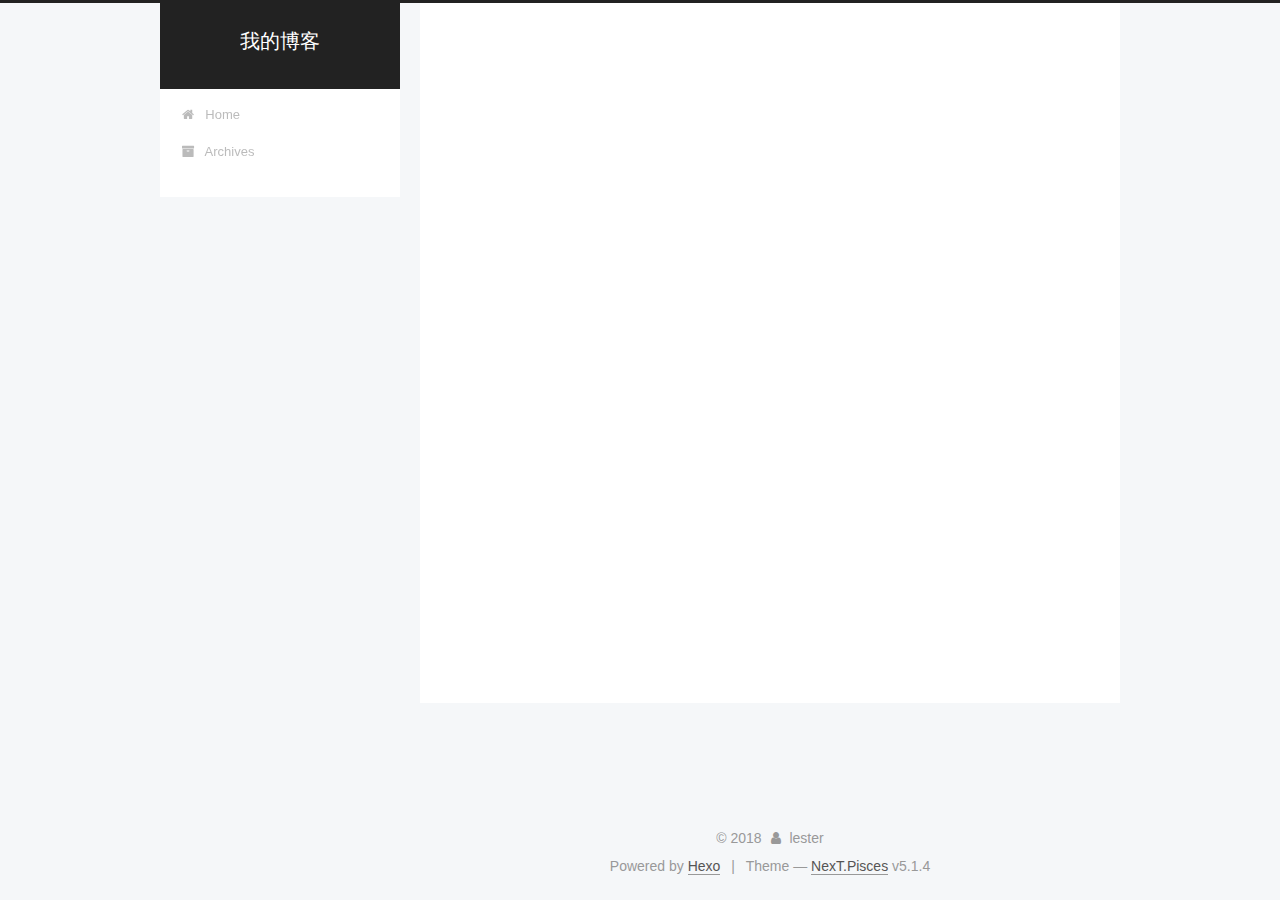
==== commit 2eb185d1: "Site updated: 2018-04-13 10:33:03" ====
--- a/archives/index.html
+++ b/archives/index.html
@@ -80,12 +80,12 @@
 
 
 <meta property="og:type" content="website">
-<meta property="og:title" content="Hexo">
+<meta property="og:title" content="我的博客">
 <meta property="og:url" content="http://yoursite.com/archives/index.html">
-<meta property="og:site_name" content="Hexo">
+<meta property="og:site_name" content="我的博客">
 <meta property="og:locale" content="default">
 <meta name="twitter:card" content="summary">
-<meta name="twitter:title" content="Hexo">
+<meta name="twitter:title" content="我的博客">
 
 
 
@@ -121,7 +121,7 @@
 
 
 
-  <title>Archive | Hexo</title>
+  <title>Archive | 我的博客</title>
   
 
 
@@ -151,7 +151,7 @@
     <div class="custom-logo-site-title">
       <a href="/"  class="brand" rel="start">
         <span class="logo-line-before"><i></i></span>
-        <span class="site-title">Hexo</span>
+        <span class="site-title">我的博客</span>
         <span class="logo-line-after"><i></i></span>
       </a>
     </div>
@@ -388,7 +388,7 @@
         <div class="site-overview">
           <div class="site-author motion-element" itemprop="author" itemscope itemtype="http://schema.org/Person">
             
-              <p class="site-author-name" itemprop="name">John Doe</p>
+              <p class="site-author-name" itemprop="name">lester</p>
               <p class="site-description motion-element" itemprop="description"></p>
           </div>
 
@@ -444,7 +444,7 @@
   <span class="with-love">
     <i class="fa fa-user"></i>
   </span>
-  <span class="author" itemprop="copyrightHolder">John Doe</span>
+  <span class="author" itemprop="copyrightHolder">lester</span>
 
   
 </div>
--- a/css/main.css
+++ b/css/main.css
@@ -1823,7 +1823,7 @@
   width: 4px;
   height: 4px;
   border-radius: 50%;
-  background: #16ff2d;
+  background: #54ffff;
 }
 .links-of-blogroll {
   font-size: 13px;
